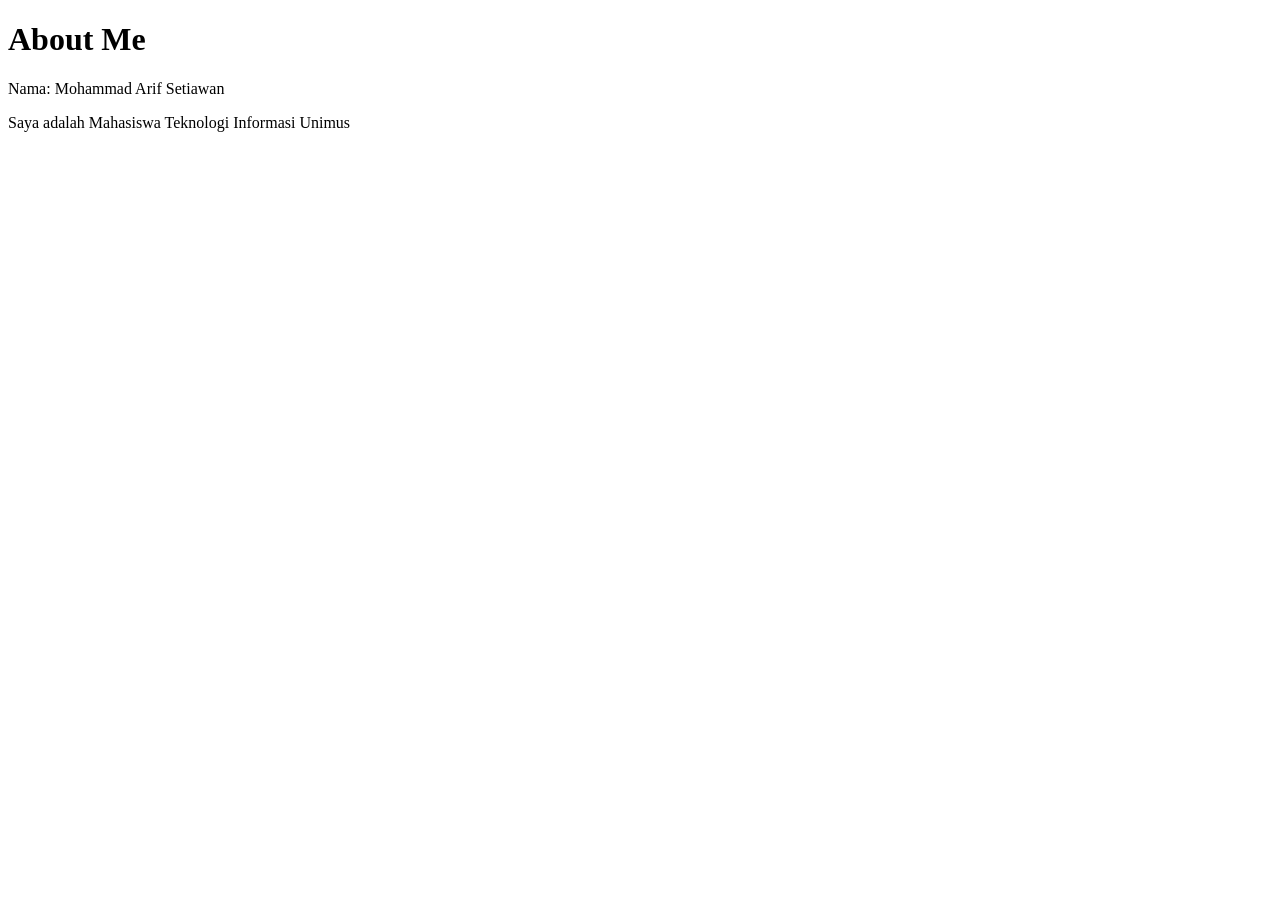
==== about.html @ 03c2bbcf "about" ====
<!DOCTYPE html>
<html lang="id">
<head>
  <meta charset="UTF-8">
  <meta name="viewport" content="width=device-width, initial-scale=1.0">
  <title>About</title>
</head>
<body>

  <h1>About Me</h1>

  <p>Nama: Mohammad Arif Setiawan</p>
  <p>Saya adalah Mahasiswa Teknologi Informasi Unimus</p>

</body>
</html>
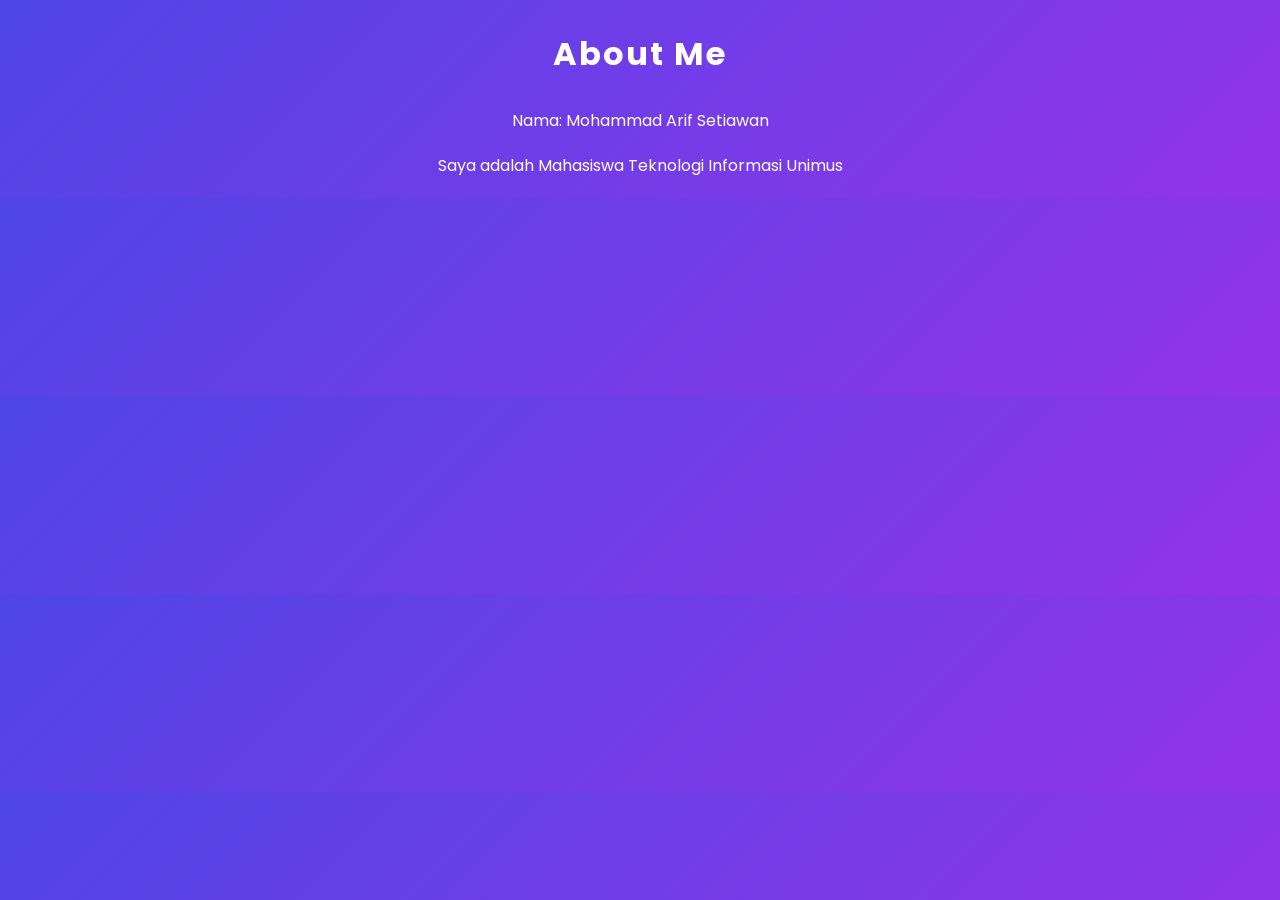
==== commit 89f16797: "buat style css" ====
--- a/about.html
+++ b/about.html
@@ -4,6 +4,7 @@
   <meta charset="UTF-8">
   <meta name="viewport" content="width=device-width, initial-scale=1.0">
   <title>About</title>
+  <link rel="stylesheet" href="style.css">
 </head>
 <body>
 
--- a/style.css
+++ b/style.css
@@ -0,0 +1,126 @@
+/* Import font */
+@import url('https://fonts.googleapis.com/css2?family=Poppins:wght@300;400;600&display=swap');
+
+/* Reset */
+* {
+    margin: 0;
+    padding: 0;
+    box-sizing: border-box;
+    font-family: 'Poppins', sans-serif;
+}
+
+/* Body */
+body {
+    background: linear-gradient(135deg, #4f46e5, #9333ea);
+    color: #333;
+}
+
+/* Judul */
+h1 {
+    text-align: center;
+    margin: 30px 0;
+    color: white;
+    letter-spacing: 2px;
+}
+
+/* Navbar */
+table {
+    margin: auto;
+    border-collapse: collapse;
+}
+
+table td {
+    padding: 10px 15px;
+}
+
+/* Link jadi button */
+a {
+    text-decoration: none;
+    color: white;
+    background: rgba(255,255,255,0.15);
+    padding: 10px 18px;
+    border-radius: 10px;
+    backdrop-filter: blur(10px);
+    transition: 0.3s;
+}
+
+/* Hover effect */
+a:hover {
+    background: white;
+    color: #4f46e5;
+    transform: translateY(-3px);
+    box-shadow: 0 8px 15px rgba(0,0,0,0.2);
+}
+
+/* Container */
+p, h3 {
+    width: 70%;
+    margin: 20px auto;
+    text-align: center;
+    color: white;
+}
+
+/* Card effect */
+form, .container {
+    width: 60%;
+    margin: 40px auto;
+    background: rgba(255,255,255,0.95);
+    padding: 25px;
+    border-radius: 20px;
+    box-shadow: 0 10px 30px rgba(0,0,0,0.2);
+    animation: fadeIn 1s ease;
+}
+
+/* Input */
+input, textarea, select {
+    width: 100%;
+    padding: 10px;
+    margin: 8px 0;
+    border-radius: 8px;
+    border: 1px solid #ddd;
+    transition: 0.3s;
+}
+
+/* Fokus input */
+input:focus, textarea:focus, select:focus {
+    border-color: #4f46e5;
+    outline: none;
+    box-shadow: 0 0 5px #4f46e5;
+}
+
+/* Button */
+input[type="submit"], button {
+    background: #4f46e5;
+    color: white;
+    border: none;
+    padding: 12px;
+    border-radius: 10px;
+    cursor: pointer;
+    transition: 0.3s;
+}
+
+/* Hover button */
+input[type="submit"]:hover, button:hover {
+    background: #3730a3;
+    transform: scale(1.05);
+}
+
+/* Gambar */
+img {
+    display: block;
+    margin: 30px auto;
+    border-radius: 15px;
+    box-shadow: 0 10px 25px rgba(0,0,0,0.3);
+}
+
+/* Animasi */
+@keyframes fadeIn {
+    from {
+        opacity: 0;
+        transform: translateY(20px);
+    }
+    to {
+        opacity: 1;
+        transform: translateY(0);
+    }
+}
